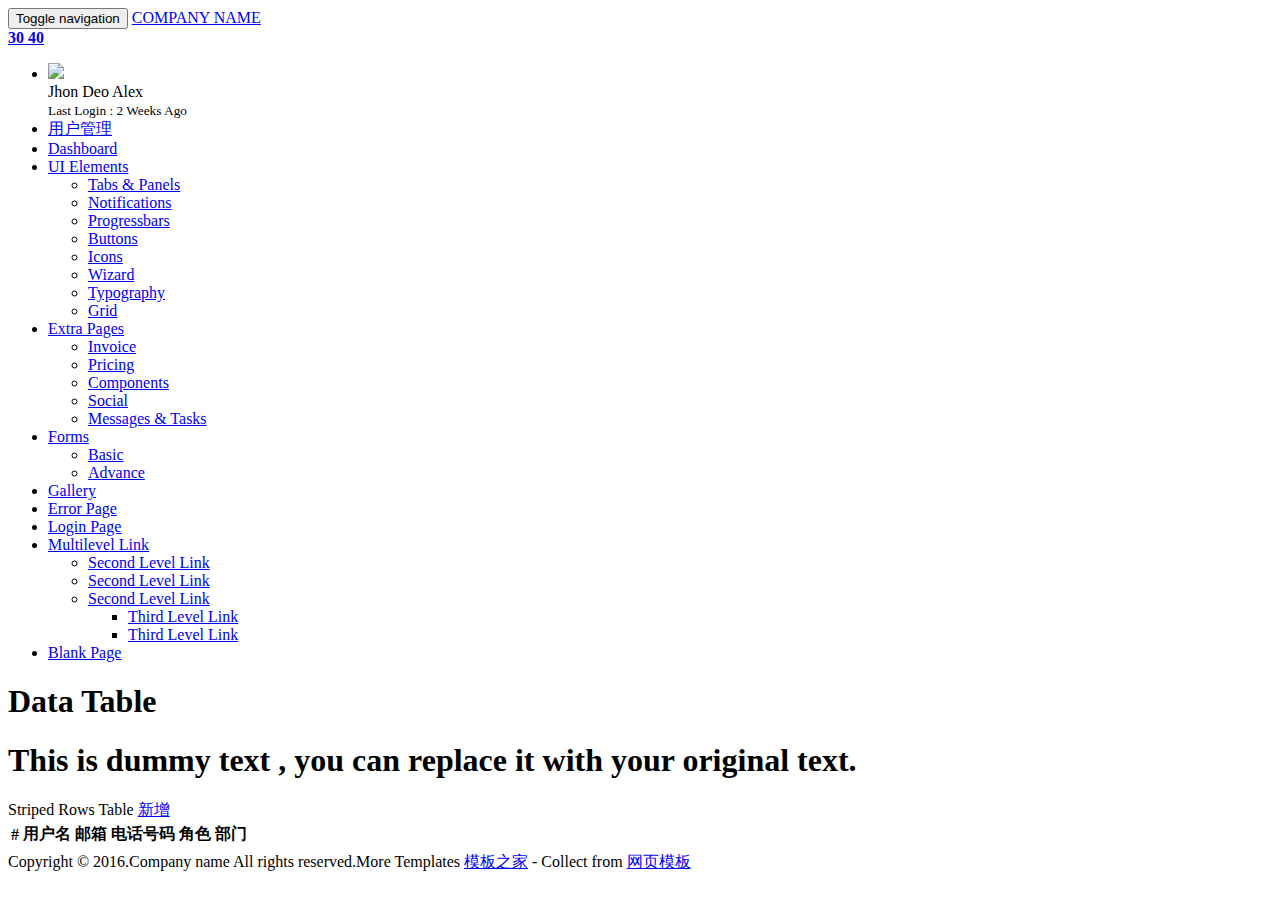
==== src/main/resources/templates/pages/bootstrap/index.html @ 2c3a4d4d "bootstrap代码上传" ====
﻿<!DOCTYPE html>
<html xmlns="http://www.w3.org/1999/xhtml">
<head>
    <meta charset="utf-8" />
    <meta name="viewport" content="width=device-width, initial-scale=1.0" />
    <title>home</title>

    <!-- BOOTSTRAP STYLES-->
    <link href="/assets/css/bootstrap.css" rel="stylesheet" />
    <!-- FONTAWESOME STYLES-->
    <link href="/assets/css/font-awesome.css" rel="stylesheet" />
       <!--CUSTOM BASIC STYLES-->
    <link href="/assets/css/basic.css" rel="stylesheet" />
    <!--CUSTOM MAIN STYLES-->
    <link href="/assets/css/custom.css" rel="stylesheet" />
    <!-- GOOGLE FONTS-->
    <link href='https://fonts.googleapis.com/css?family=Open+Sans' rel='stylesheet' type='text/css' />
</head>
<body>
    <div id="wrapper">
        <nav class="navbar navbar-default navbar-cls-top " role="navigation" style="margin-bottom: 0">
            <div class="navbar-header">
                <button type="button" class="navbar-toggle" data-toggle="collapse" data-target=".sidebar-collapse">
                    <span class="sr-only">Toggle navigation</span>
                    <span class="icon-bar"></span>
                    <span class="icon-bar"></span>
                    <span class="icon-bar"></span>
                </button>
                <a class="navbar-brand" href="index.html">COMPANY NAME</a>
            </div>

            <div class="header-right">

                <a href="message-task.html" class="btn btn-info" title="New Message"><b>30 </b><i class="fa fa-envelope-o fa-2x"></i></a>
                <a href="message-task.html" class="btn btn-primary" title="New Task"><b>40 </b><i class="fa fa-bars fa-2x"></i></a>
                <a href="login.html" class="btn btn-danger" title="Logout"><i class="fa fa-exclamation-circle fa-2x"></i></a>

            </div>
        </nav>
        <!-- /. NAV TOP  -->
        <nav class="navbar-default navbar-side" role="navigation">
            <div class="sidebar-collapse">
                <ul class="nav" id="main-menu">
                    <li>
                        <div class="user-img-div">
                            <img src="/assets/img/user.png" class="img-thumbnail" />

                            <div class="inner-text">
                                Jhon Deo Alex
                            <br />
                                <small>Last Login : 2 Weeks Ago </small>
                            </div>
                        </div>

                    </li>

                    <li>
                        <a class="active-menu" href="table.html"><i class="fa fa-flash "></i>用户管理</a>
                        
                    </li>
                    <li>
                        <a href="index.html"><i class="fa fa-dashboard "></i>Dashboard</a>
                    </li>
                    <li>
                        <a href="#"><i class="fa fa-desktop "></i>UI Elements <span class="fa arrow"></span></a>
                         <ul class="nav nav-second-level">
                            <li>
                                <a href="panel-tabs.html"><i class="fa fa-toggle-on"></i>Tabs & Panels</a>
                            </li>
                            <li>
                                <a href="notification.html"><i class="fa fa-bell "></i>Notifications</a>
                            </li>
                             <li>
                                <a href="progress.html"><i class="fa fa-circle-o "></i>Progressbars</a>
                            </li>
                             <li>
                                <a href="buttons.html"><i class="fa fa-code "></i>Buttons</a>
                            </li>
                             <li>
                                <a href="icons.html"><i class="fa fa-bug "></i>Icons</a>
                            </li>
                             <li>
                                <a href="wizard.html"><i class="fa fa-bug "></i>Wizard</a>
                            </li>
                             <li>
                                <a href="typography.html"><i class="fa fa-edit "></i>Typography</a>
                            </li>
                             <li>
                                <a href="grid.html"><i class="fa fa-eyedropper "></i>Grid</a>
                            </li>
                            
                           
                        </ul>
                    </li>
                     <li>
                        <a href="#"><i class="fa fa-yelp "></i>Extra Pages <span class="fa arrow"></span></a>
                         <ul class="nav nav-second-level">
                            <li>
                                <a href="invoice.html"><i class="fa fa-coffee"></i>Invoice</a>
                            </li>
                            <li>
                                <a href="pricing.html"><i class="fa fa-flash "></i>Pricing</a>
                            </li>
                             <li>
                                <a href="component.html"><i class="fa fa-key "></i>Components</a>
                            </li>
                             <li>
                                <a href="social.html"><i class="fa fa-send "></i>Social</a>
                            </li>
                            
                             <li>
                                <a href="message-task.html"><i class="fa fa-recycle "></i>Messages & Tasks</a>
                            </li>
                            
                           
                        </ul>
                    </li>
                   
                     <li>
                        <a href="#"><i class="fa fa-bicycle "></i>Forms <span class="fa arrow"></span></a>
                         <ul class="nav nav-second-level">
                           
                             <li>
                                <a href="form.html"><i class="fa fa-desktop "></i>Basic </a>
                            </li>
                             <li>
                                <a href="form-advance.html"><i class="fa fa-code "></i>Advance</a>
                            </li>
                             
                           
                        </ul>
                    </li>
                      <li>
                        <a href="gallery.html"><i class="fa fa-anchor "></i>Gallery</a>
                    </li>
                     <li>
                        <a href="error.html"><i class="fa fa-bug "></i>Error Page</a>
                    </li>
                    <li>
                        <a href="login.html"><i class="fa fa-sign-in "></i>Login Page</a>
                    </li>
                    <li>
                        <a href="#"><i class="fa fa-sitemap "></i>Multilevel Link <span class="fa arrow"></span></a>
                         <ul class="nav nav-second-level">
                            <li>
                                <a href="#"><i class="fa fa-bicycle "></i>Second Level Link</a>
                            </li>
                             <li>
                                <a href="#"><i class="fa fa-flask "></i>Second Level Link</a>
                            </li>
                            <li>
                                <a href="#">Second Level Link<span class="fa arrow"></span></a>
                                <ul class="nav nav-third-level">
                                    <li>
                                        <a href="#"><i class="fa fa-plus "></i>Third Level Link</a>
                                    </li>
                                    <li>
                                        <a href="#"><i class="fa fa-comments-o "></i>Third Level Link</a>
                                    </li>

                                </ul>

                            </li>
                        </ul>
                    </li>
                   
                    <li>
                        <a href="blank.html"><i class="fa fa-square-o "></i>Blank Page</a>
                    </li>
                </ul>

            </div>

        </nav>
        <!-- /. NAV SIDE  -->
        <div id="page-wrapper">
            <div id="page-inner">
                <div class="row">
                    <div class="col-md-12">
                        <h1 class="page-head-line">Data Table</h1>
                        <h1 th:text="${message}" class="page-subhead-line">This is dummy text , you can replace it with your original text. </h1>

                    </div>
                </div>
                <!-- /. ROW  -->      
            <div class="row">
                <div class="col-md-12">
                      <!--    Striped Rows Table  -->
                    <div class="panel panel-default">
                        <div class="panel-heading">
                            Striped Rows Table
                            <a href="#">新增</a>
                        </div>
                        <div class="panel-body">
                            <div class="table-responsive">
<!--                                 <table class="table table-striped"> -->
                                <table class="table table-striped table-bordered table-hover">
                                    <thead>
                                        <tr>
                                            <th>#</th>
                                            <th>用户名</th>
                                            <th>邮箱</th>
                                            <th>电话号码</th>
                                            <th>角色</th>
                                            <th>部门</th>
                                        </tr>
                                    </thead>
                                    <tbody>
                                        <tr th:each="user,item:${users}">
                                            <td th:text="${item.count}">
                                            <td th:text="${user.username}">
                                            <td th:text="${user.email}">    
                                            <td th:text="${user.mobilePhone}">
                                            <td th:text="${user.roleId}">
                                            <td th:text="${user.departId}">
                                        </tr>
                                        
                                    </tbody>
                                </table>
                            </div>
                        </div>
                    </div>
                    <!--  End  Striped Rows Table  -->
                </div>

            </div>
            <!-- /. PAGE INNER  -->
        </div>
        <!-- /. PAGE WRAPPER  -->
    </div>
    <!-- /. WRAPPER  -->

    <div id="footer-sec">
        Copyright &copy; 2016.Company name All rights reserved.More Templates <a href="http://www.cssmoban.com/" target="_blank" title="模板之家">模板之家</a> - Collect from <a href="http://www.cssmoban.com/" title="网页模板" target="_blank">网页模板</a>
    </div>
    <!-- /. FOOTER  -->
    <!-- SCRIPTS -AT THE BOTOM TO REDUCE THE LOAD TIME-->
    <!-- JQUERY SCRIPTS -->
    <script src="/assets/js/jquery-1.10.2.js"></script>
    <!-- BOOTSTRAP SCRIPTS -->
    <script src="/assets/js/bootstrap.js"></script>
    <!-- METISMENU SCRIPTS -->
    <script src="/assets/js/jquery.metisMenu.js"></script>
       <!-- CUSTOM SCRIPTS -->
    <script src="/assets/js/custom.js"></script>
    


</body>
</html>
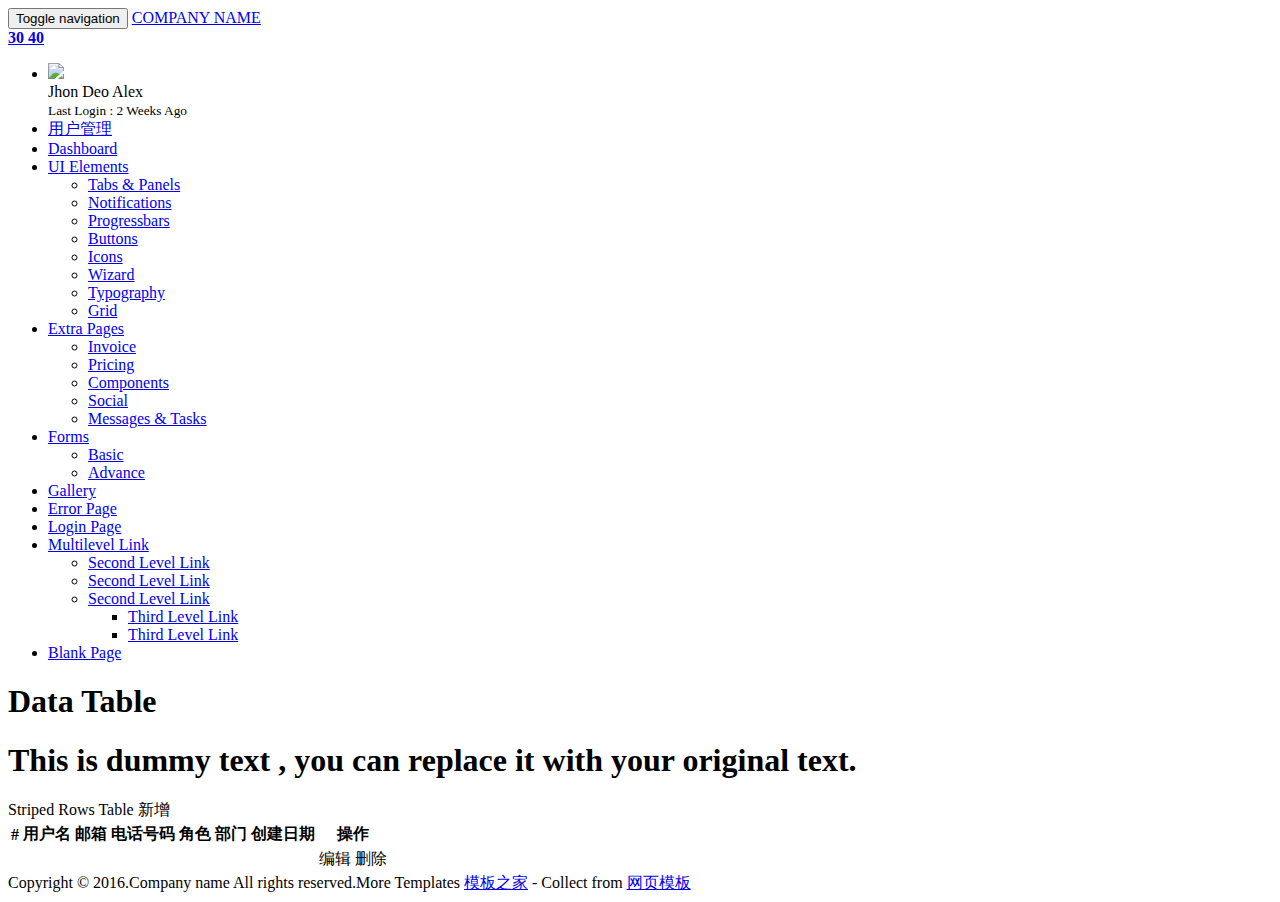
==== commit a82cc209: "用户新增，删除功能提交" ====
--- a/src/main/resources/templates/pages/bootstrap/index.html
+++ b/src/main/resources/templates/pages/bootstrap/index.html
@@ -1,5 +1,5 @@
 ﻿<!DOCTYPE html>
-<html xmlns="http://www.w3.org/1999/xhtml">
+<html xmlns="http://www.w3.org/1999/xhtml" xmlns:th="http://www.w3.org/1999/xhtml">
 <head>
     <meta charset="utf-8" />
     <meta name="viewport" content="width=device-width, initial-scale=1.0" />
@@ -189,7 +189,27 @@
                     <div class="panel panel-default">
                         <div class="panel-heading">
                             Striped Rows Table
-                            <a href="#">新增</a>
+                            <a id="userAdd" >新增</a>
+                            <div class="userAddForm" style="display: none">
+                                <form action="#" th:action="@{/sys/sysUser/userAdd}" th:object="${sysUser}" method="post">
+                                    <p>用户名: <input type="text" th:field="*{username}" /></p>
+                                    <p>密码: <input type="text" th:field="*{password}" /></p>
+                                    <p>邮箱: <input type="text" th:field="*{email}" /></p>
+                                    <p>电话号码: <input type="text" th:field="*{mobilePhone}" /></p>
+                                    <p>角色: <input type="text" th:field="*{roleId}" /></p>
+                                    <p><input type="submit" value="Submit" /> <input type="reset" value="Reset" /><input class="userAddForm-hide" type="button" value=" 关闭"></p>
+                                </form>
+                            </div>
+                            <div class="userUpdateForm" style="display: none">
+                                <form action="#" th:action="@{/sys/sysUser/userUpdate}" th:object="${sysUser}" method="post">
+                                    <p>用户名: <input type="text" th:field="*{username}" /></p>
+                                    <p>密码: <input type="text" th:field="*{password}" /></p>
+                                    <p>邮箱: <input type="text" th:field="*{email}" /></p>
+                                    <p>电话号码: <input type="text" th:field="*{mobilePhone}" /></p>
+                                    <p>角色: <input type="text" th:field="*{roleId}" /></p>
+                                    <p><input type="submit" value="Submit" /> <input type="reset" value="Reset" /><input class="userAddForm-hide" type="button" value=" 关闭"></p>
+                                </form>
+                            </div>
                         </div>
                         <div class="panel-body">
                             <div class="table-responsive">
@@ -203,6 +223,8 @@
                                             <th>电话号码</th>
                                             <th>角色</th>
                                             <th>部门</th>
+                                            <th>创建日期</th>
+                                            <th>操作</th>
                                         </tr>
                                     </thead>
                                     <tbody>
@@ -213,6 +235,11 @@
                                             <td th:text="${user.mobilePhone}">
                                             <td th:text="${user.roleId}">
                                             <td th:text="${user.departId}">
+                                            <td th:text="${#dates.format(user.createDate, 'yyyy-MM-dd HH:mm:ss')}">
+                                            <td>
+                                                <a class="userUpdate">编辑 </a>
+                                                <a th:href="@{/sys/sysUser/userDel(id=${user.id})}"> 删除</a>
+                                            </td>
                                         </tr>
                                         
                                     </tbody>
@@ -243,7 +270,21 @@
     <script src="/assets/js/jquery.metisMenu.js"></script>
        <!-- CUSTOM SCRIPTS -->
     <script src="/assets/js/custom.js"></script>
-    
+    <script>
+        $("#userAdd").click(function(){
+            $(".userAddForm").show()
+        })
+        $(".userAddForm-hide").click(function(){
+            $(".userAddForm").hide()
+        })
+
+        $(".userUpdate").click(function(){
+            $(".userUpdateForm").show()
+        })
+        $(".userAddForm-hide").click(function(){
+            $(".userUpdateForm").hide()
+        })
+    </script>
 
 
 </body>
